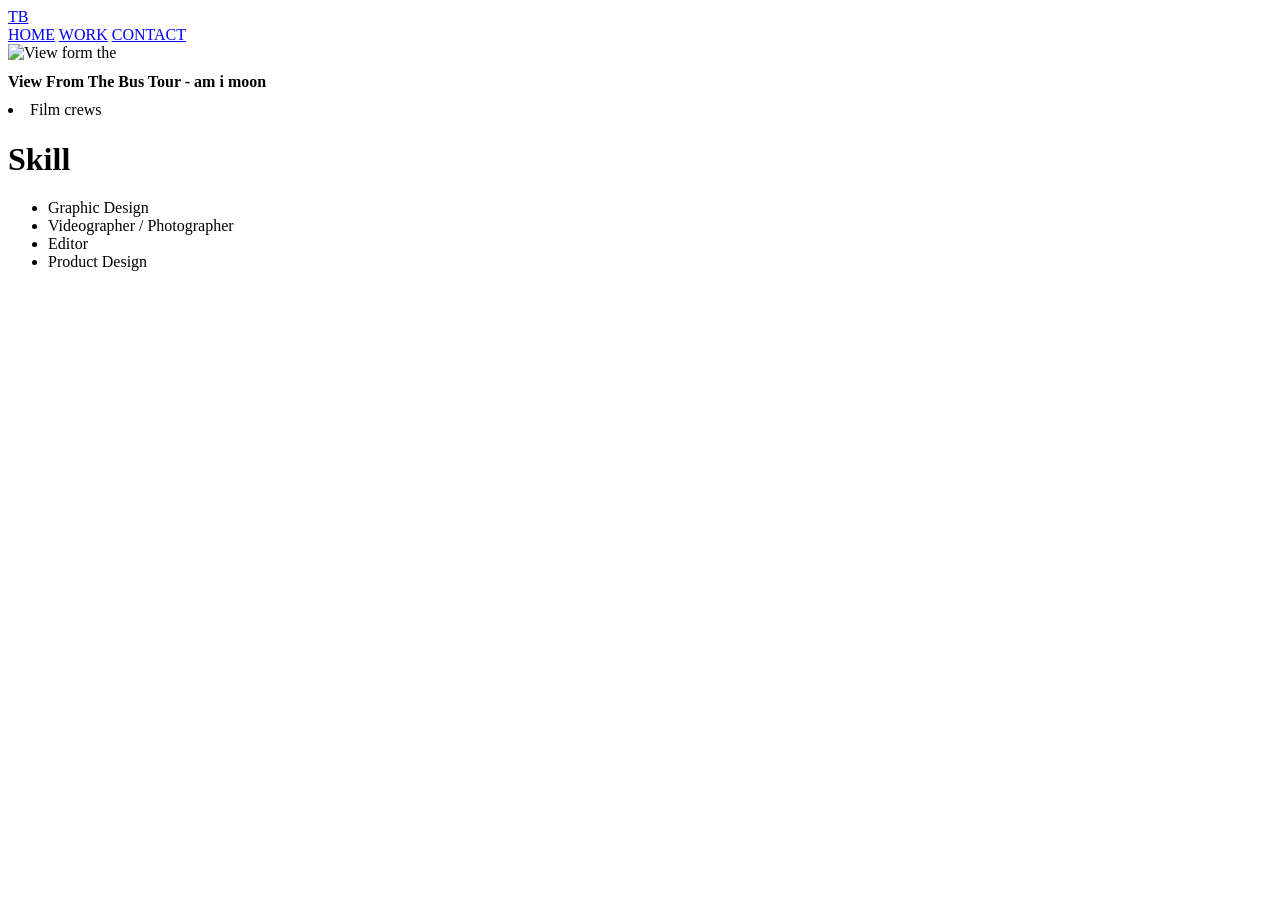
==== EXP.html @ 3be23731 "Add files via upload" ====
<!DOCTYPE html>
<html lang="en">
  <head>
    <meta charset="UTF-8" />
    <meta name="viewport" content="width=device-width, initial-scale=1.0" />
    <title>My Portfolio</title>
    <link rel="stylesheet" href="../CSS/EXP.css">
  </head>
    <body>
      <div class="TOP">
         <div class="LOGO">
          <a  class="nav" href="../HTML/index.html">TB</a>
         </div>

         <div class="Menu">
          <a class="nav" href="../HTML/index.html">HOME</a>
          <a class="nav" href="../HTML/EXP.html">WORK</a>
          <a class="nav" href="../HTML/Contrac.html">CONTACT</a>
         </div> 
      </div>
   

      <div class="Box">
         <div class="BoxA">
            <div class="Profile">
                  <img src="../IMG/W1.jpeg" alt="View form the">
            </div>
         </div>

      <div class="BoxB">
           <div class="Boxb1">
                <div class="Name">
                  <h1 style="font-size: 16px;">
                    View From The Bus Tour - am i moon 
                  </h1>
                </div>
                <div class="Info">
                 <ui>
                   <li>
                      Film crews
                  </li>
                 </ui>
                </div>
           </div>
      
      <div class="Boxb2">
                <h1>
                  Skill
                </h1>
                <ul>
                  <li>
                    Graphic Design
                  </li>
                  <li>
                    Videographer / Photographer
                  </li>
                  <li>
                    Editor 
                  </li>
                  <li>
                    Product Design 
                  </li>
                  
                </ul>
          
           </div>
         </div>
      </div>


  </body>
</html>
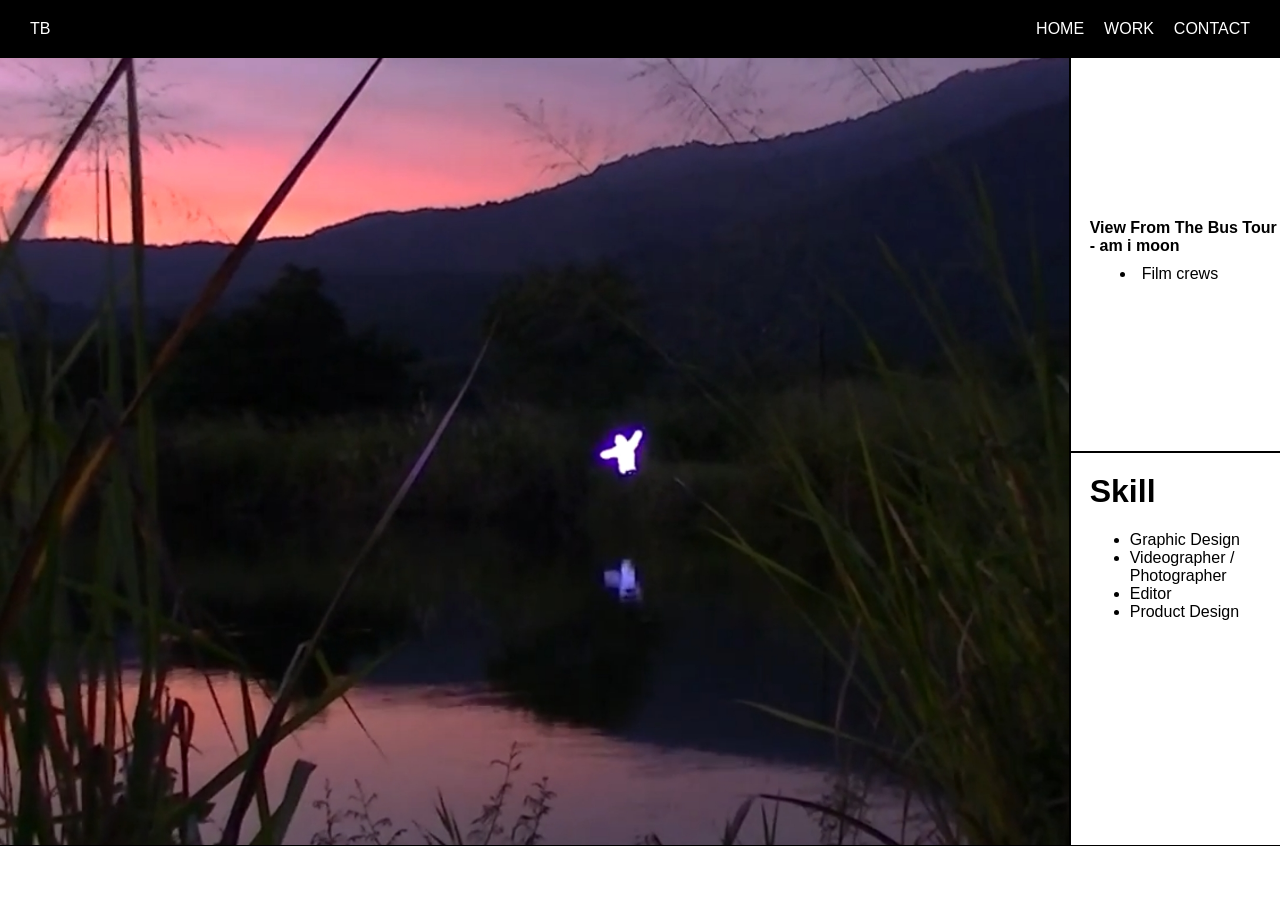
==== commit 6fdc4f43: "Add files via upload" ====
--- a/EXP.html
+++ b/EXP.html
@@ -4,18 +4,18 @@
     <meta charset="UTF-8" />
     <meta name="viewport" content="width=device-width, initial-scale=1.0" />
     <title>My Portfolio</title>
-    <link rel="stylesheet" href="../CSS/EXP.css">
+    <link rel="stylesheet" href="EXP.css">
   </head>
     <body>
       <div class="TOP">
          <div class="LOGO">
-          <a  class="nav" href="../HTML/index.html">TB</a>
+          <a  class="nav" href="index.html">TB</a>
          </div>
 
          <div class="Menu">
-          <a class="nav" href="../HTML/index.html">HOME</a>
-          <a class="nav" href="../HTML/EXP.html">WORK</a>
-          <a class="nav" href="../HTML/Contrac.html">CONTACT</a>
+          <a class="nav" href="index.html">HOME</a>
+          <a class="nav" href="EXP.html">WORK</a>
+          <a class="nav" href="Contrac.html">CONTACT</a>
          </div> 
       </div>
    
@@ -23,7 +23,7 @@
       <div class="Box">
          <div class="BoxA">
             <div class="Profile">
-                  <img src="../IMG/W1.jpeg" alt="View form the">
+                  <img src="W1.jpeg" alt="View form the">
             </div>
          </div>
 
--- a/EXP.css
+++ b/EXP.css
@@ -0,0 +1,90 @@
+body
+  {
+  margin: 0 auto;
+  background-color: white;
+  font-family: "Prompt", sans-serif;
+  font-style: normal;
+  color: black;
+  }
+
+.TOP
+  {
+  display: flex;
+  justify-content: space-between; 
+  align-items: center;
+  background-color: rgb(0, 0, 0);
+  font-size: px;
+  font-weight: 450;
+  padding-left: 30px;
+  padding-top: 20px;
+  padding-right: 30px;
+  padding-bottom: 20px;
+  margin-bottom: 0px;
+  }
+
+.Menu 
+  {
+  display: flex;
+  gap: 20px;
+  }
+
+.nav 
+  {
+  text-decoration: none;
+  color: rgb(255, 255, 255);
+  }
+
+.Box
+{
+    display: flex;
+}
+
+.BoxA 
+{
+    flex: 1;
+    height: 787px;
+    outline: 1px solid black;
+}
+
+.Profile
+  {
+  width: 100%;
+  height: 100%;
+  display: flex;
+  justify-content: center;
+  margin: 0 auto;
+  }
+
+.Name
+{ 
+  padding-top: 150px;
+  padding-left: 20px;
+  margin-bottom: 5px;
+}
+
+.Info
+{
+  margin-top: 5px;
+  padding-left: 50px;
+}
+
+.BoxB 
+{
+  flex: 1;
+  display: flex;
+  flex-direction: column;
+}
+
+.Boxb1,
+.Boxb2 
+{
+  outline: 1px solid black;
+  flex: 1;
+  
+}
+
+.Boxb2
+{
+  padding-left: 20px;
+}
+
